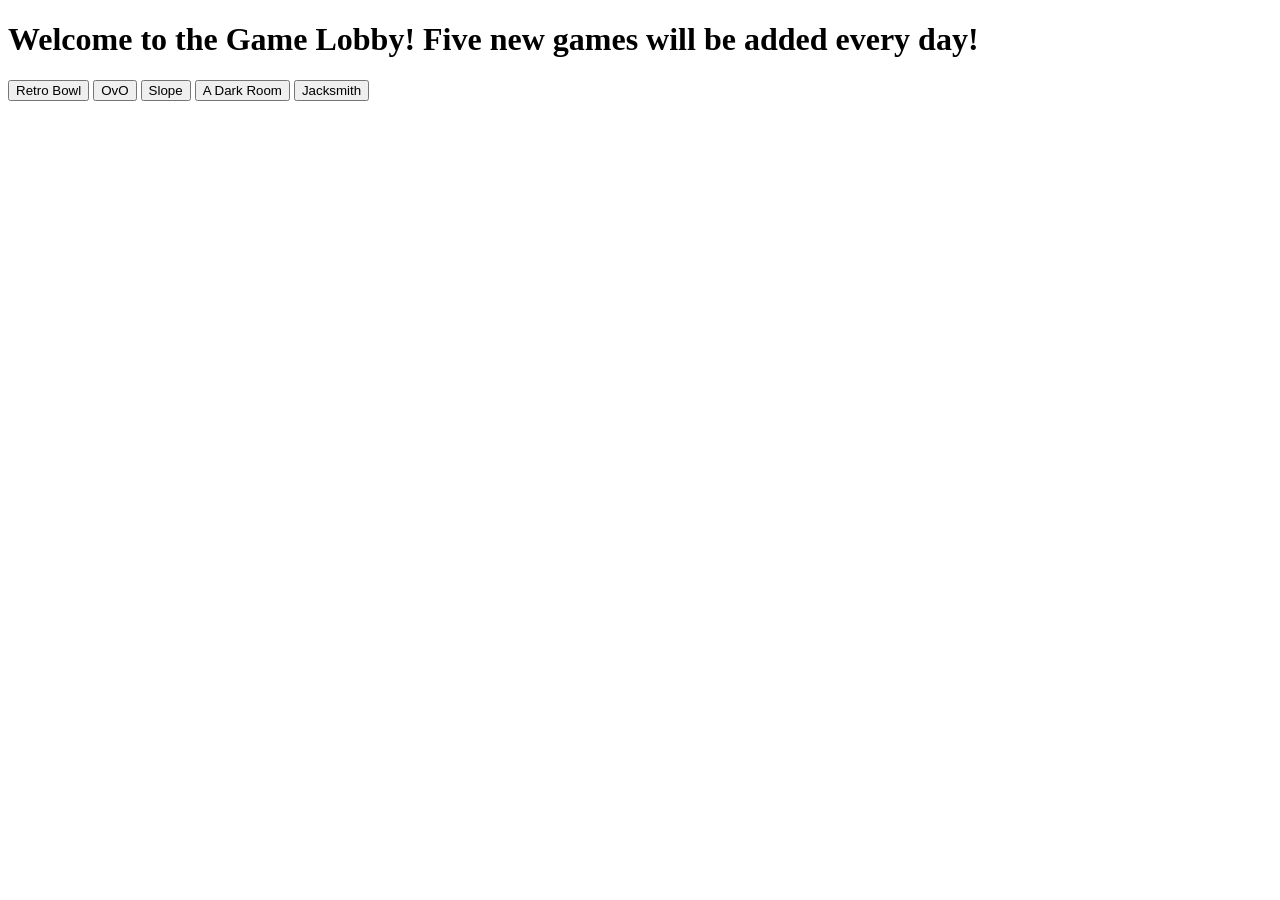
==== index.html @ 0095d858 "Rename GL.html to index.html Nothin again" ====
<!DOCTYPE html>
<html lang="en">
<head>
    <meta charset="UTF-8">
    <meta name="viewport" content="width=device-width, initial-scale=1.0">
    <title>Game Lobby</title>
</head>
<body>

<h1>Welcome to the Game Lobby! Five new games will be added every day!</h1>

<button onclick="window.location.href='https://m.gamesflow.com/?play=10018114'">Retro Bowl</button>

<button onclick="window.location.href=' https://www.coolmathgames.com/sites/default/files/public_games/49389/'">OvO</button>

<button onclick="window.location.href='https://storage.y8.com/y8-studio/unity/joll/slope/?key=9757549&value=80527'">Slope</button>

<button onclick="window.location.href='https://adarkroom.doublespeakgames.com/'">A Dark Room</button>

<button onclick="window.location.href='  <button onclick="window.location.href='https://www.gameflare.com/embed/jacksmith/'">Jacksmith</button>

<!-- Add more buttons for additional games -->
<!-- Example: <button onclick="window.location.href='URL_OF_YOUR_GAME'">Play Game 2</button> -->

</body>
</html>
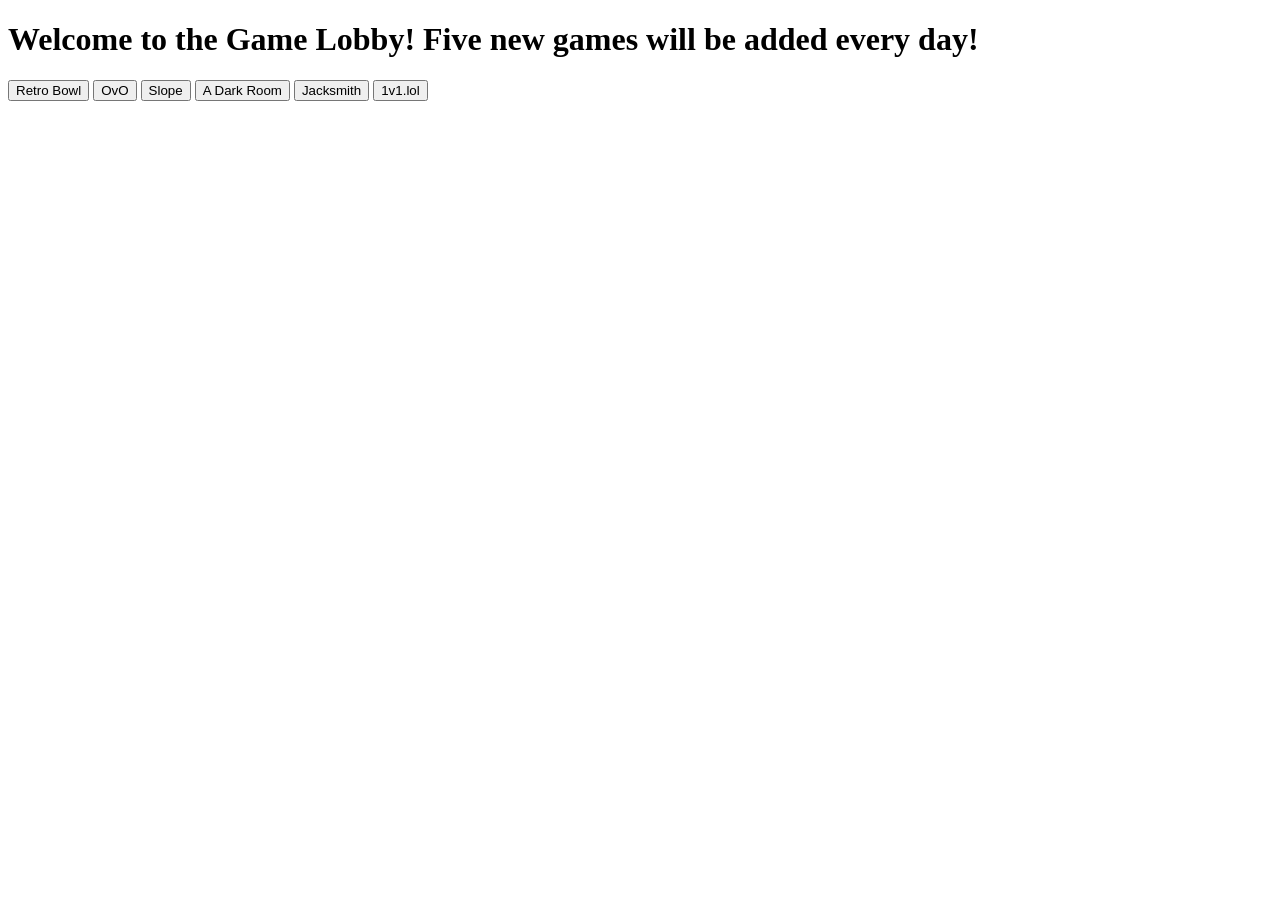
==== commit b1a9df01: "Update index.html" ====
--- a/index.html
+++ b/index.html
@@ -19,6 +19,8 @@
 
 <button onclick="window.location.href='  <button onclick="window.location.href='https://www.gameflare.com/embed/jacksmith/'">Jacksmith</button>
 
+<button onclick="window.location.href='https://www.1v1.lol/'">1v1.lol</button>    
+
 <!-- Add more buttons for additional games -->
 <!-- Example: <button onclick="window.location.href='URL_OF_YOUR_GAME'">Play Game 2</button> -->
 
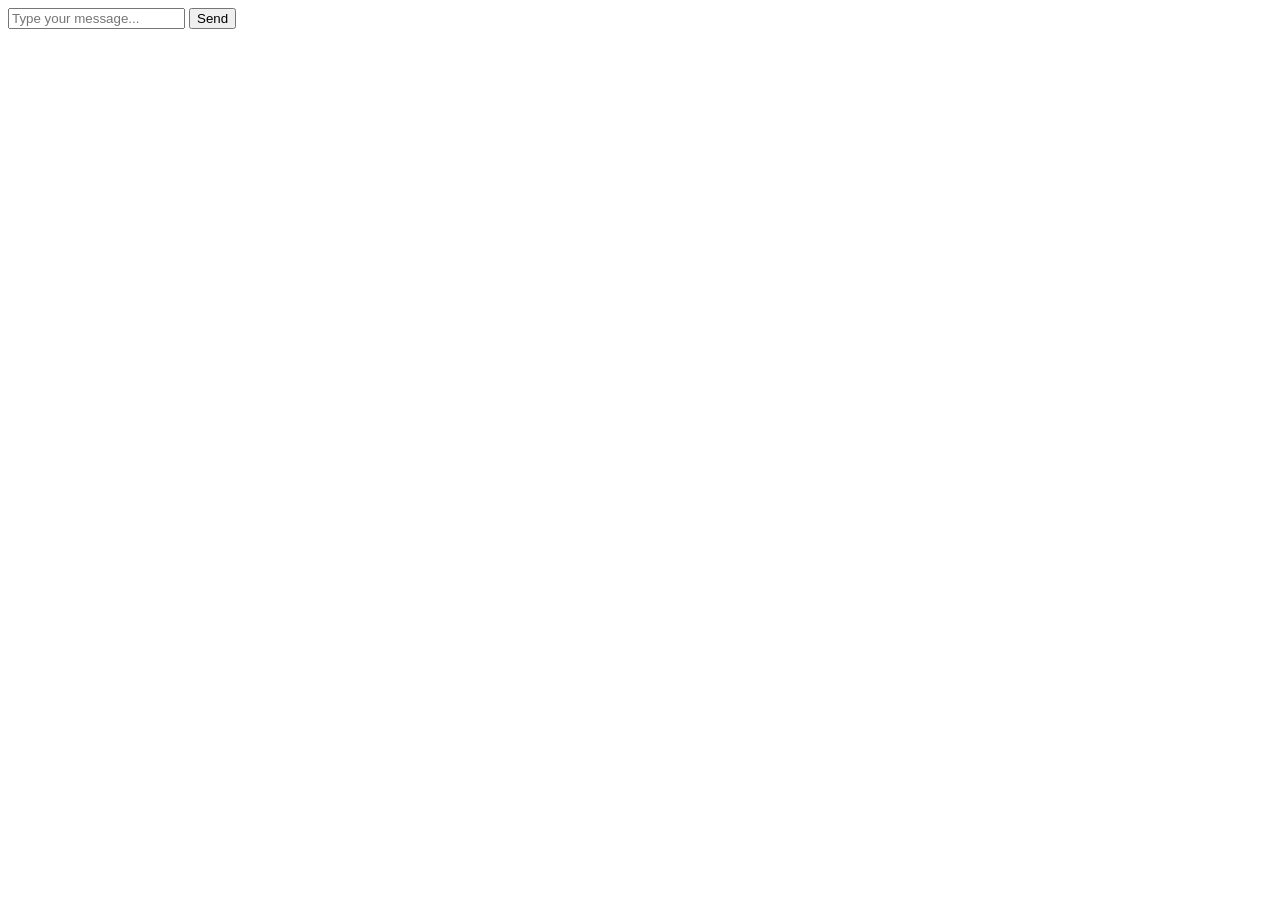
==== commit 884d61d2: "Update index.html" ====
--- a/index.html
+++ b/index.html
@@ -3,26 +3,17 @@
 <head>
     <meta charset="UTF-8">
     <meta name="viewport" content="width=device-width, initial-scale=1.0">
-    <title>Game Lobby</title>
+    <title>Real-time Chat</title>
+    <link rel="stylesheet" href="styles.css">
 </head>
 <body>
-
-<h1>Welcome to the Game Lobby! Five new games will be added every day!</h1>
-
-<button onclick="window.location.href='https://m.gamesflow.com/?play=10018114'">Retro Bowl</button>
-
-<button onclick="window.location.href=' https://www.coolmathgames.com/sites/default/files/public_games/49389/'">OvO</button>
-
-<button onclick="window.location.href='https://storage.y8.com/y8-studio/unity/joll/slope/?key=9757549&value=80527'">Slope</button>
-
-<button onclick="window.location.href='https://adarkroom.doublespeakgames.com/'">A Dark Room</button>
-
-<button onclick="window.location.href='  <button onclick="window.location.href='https://www.gameflare.com/embed/jacksmith/'">Jacksmith</button>
-
-<button onclick="window.location.href='https://www.1v1.lol/'">1v1.lol</button>    
-
-<!-- Add more buttons for additional games -->
-<!-- Example: <button onclick="window.location.href='URL_OF_YOUR_GAME'">Play Game 2</button> -->
-
+    <div class="container">
+        <div class="chat-window">
+            <div id="chat-area"></div>
+            <input type="text" id="message-input" placeholder="Type your message...">
+            <button onclick="sendMessage()">Send</button>
+        </div>
+    </div>
+    <script src="script.js"></script>
 </body>
 </html>
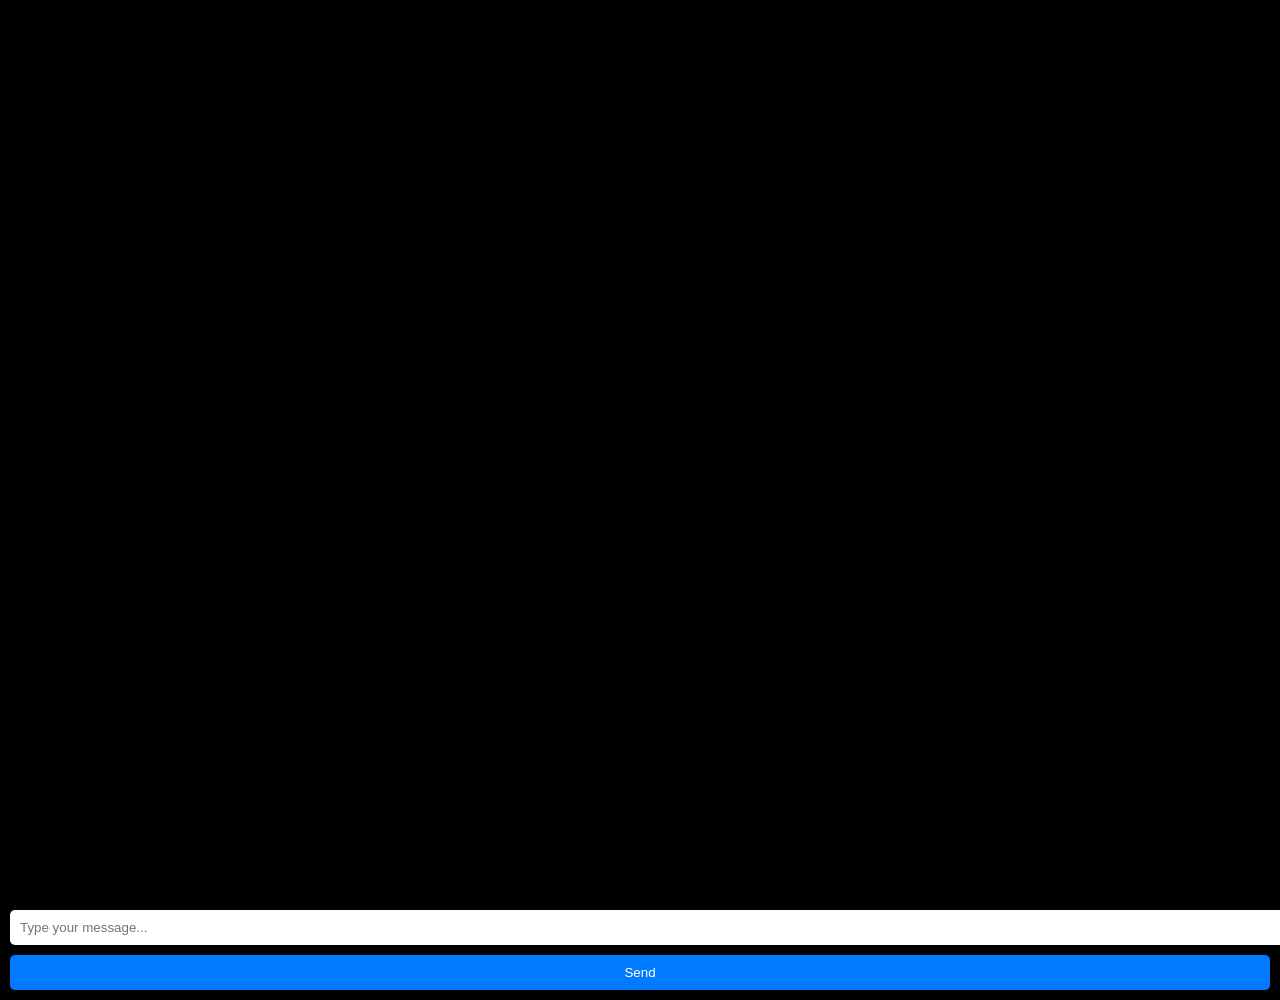
==== commit 63da1623: "Update index.html" ====
--- a/index.html
+++ b/index.html
@@ -3,17 +3,66 @@
 <head>
     <meta charset="UTF-8">
     <meta name="viewport" content="width=device-width, initial-scale=1.0">
-    <title>Real-time Chat</title>
-    <link rel="stylesheet" href="styles.css">
+    <title>Simple Chat</title>
+    <style>
+        body {
+            font-family: Arial, sans-serif;
+            background-color: #000;
+            color: #fff;
+            margin: 0;
+            padding: 0;
+            overflow: hidden;
+        }
+
+        #chat-area {
+            height: calc(100vh - 40px);
+            overflow-y: scroll;
+            padding: 20px;
+        }
+
+        #message-input {
+            width: calc(100% - 20px);
+            padding: 10px;
+            margin: 10px;
+            border: none;
+            border-radius: 5px;
+        }
+
+        #send-button {
+            width: calc(100% - 20px);
+            padding: 10px;
+            margin: 0 10px 10px;
+            border: none;
+            border-radius: 5px;
+            background-color: #007bff;
+            color: #fff;
+            cursor: pointer;
+        }
+
+        #send-button:hover {
+            background-color: #0056b3;
+        }
+    </style>
 </head>
 <body>
-    <div class="container">
-        <div class="chat-window">
-            <div id="chat-area"></div>
-            <input type="text" id="message-input" placeholder="Type your message...">
-            <button onclick="sendMessage()">Send</button>
-        </div>
-    </div>
-    <script src="script.js"></script>
+    <div id="chat-area"></div>
+    <input type="text" id="message-input" placeholder="Type your message...">
+    <button id="send-button" onclick="sendMessage()">Send</button>
+
+    <script>
+        const chatArea = document.getElementById('chat-area');
+        const messageInput = document.getElementById('message-input');
+
+        function sendMessage() {
+            const message = messageInput.value.trim();
+            if (message !== '') {
+                const messageElement = document.createElement('div');
+                messageElement.textContent = message;
+                chatArea.appendChild(messageElement);
+                chatArea.scrollTop = chatArea.scrollHeight; // Auto-scroll to bottom
+                messageInput.value = '';
+            }
+        }
+    </script>
 </body>
 </html>
